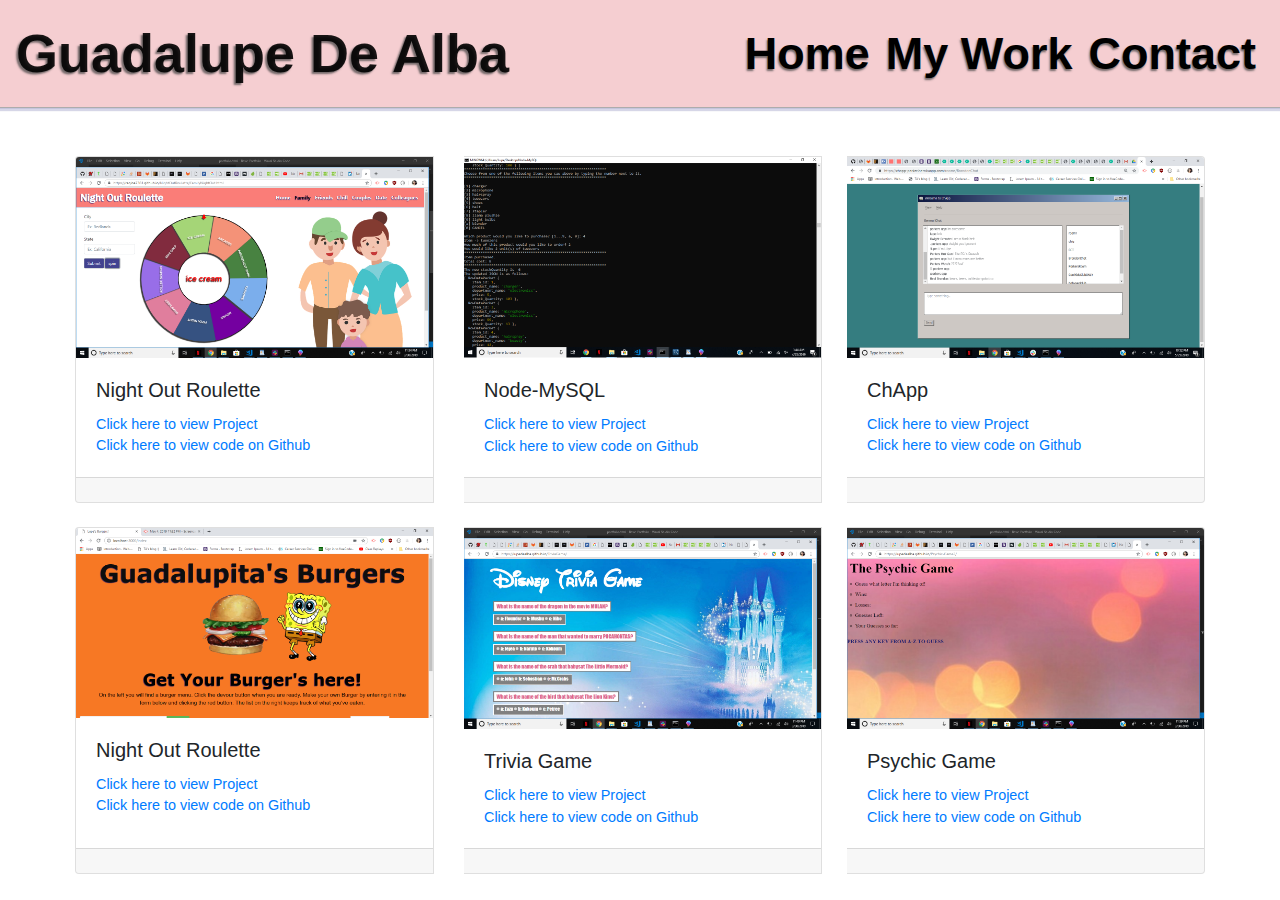
==== portfolio.html @ ada64348 "first commit" ====
<!DOCTYPE html>
<html lang="en-us">

<head>
    <title>Guadalupe De Alba</title>
    <!--CSS-->
    <link rel="stylesheet" href="assets\css\style.css">
    <!--Bootstrap-->
    <link rel="stylesheet" href="https://stackpath.bootstrapcdn.com/bootstrap/4.3.1/css/bootstrap.min.css" integrity="sha384-ggOyR0iXCbMQv3Xipma34MD+dH/1fQ784/j6cY/iJTQUOhcWr7x9JvoRxT2MZw1T" crossorigin="anonymous">
    <!--Creative Font-->
    <link href='https://fonts.googleapis.com/css?family=Gruppo' rel='stylesheet'>

</head>
<body>
<div>
    <!-- <ul id="menu">
      <li><a href="index.html"><span>Home</span></a></li>
      <li><a href="Portfolio.html"><span>My Work</span></a></li>
      <li><a href="contact.html"><span>Contact</span></a></li>

    </ul> -->
    <nav id="navbar" class="navbar navbar-expand-lg navbar-light" style="color: black; width: 100%">
        <!-- height: 20vh;  -->
        <a class="navbar-brand" href="#" style="font-size: 6vh;">Guadalupe De Alba</a>
        <button class="navbar-toggler" type="button" data-toggle="collapse" data-target="#navbarNavDropdown" aria-controls="navbarNavDropdown" aria-expanded="false" aria-label="Toggle navigation">
          <span class="navbar-toggler-icon"></span>
        </button>
        <div class="collapse navbar-collapse" id="navbarNavDropdown">
          <ul class="navbar-nav ml-auto">
            <li class="nav-item">
              <a class="nav-link" style="color:black; font-size:5vh;" href="index.html">Home</a>
            </li>
            <li class="nav-item">
              <a class="nav-link" style="color:black; font-size:5vh;" href="portfolio.html">My Work</a>
            </li>
            <li class="nav-item ">
              <a class="nav-link" style="color:black; font-size:5vh;" href="contact.html">Contact</a>
            </li>

        </ul>
        </div>
    </nav>

    <br><br>

</div>


<!-- Cards -->

  <div class="card-group">
    <div class="card primera">
      <img src="assets\images\NightOutRoulettescnshot.png" class="card-img-top" alt="...">
      <div class="card-body">
        <h5 class="card-title">Night Out Roulette</h5>
        <!-- <p class="card-text">With the help of this app you can find something to do on your night out. </p> -->
        <p class="card-text"> <a href="https://regina7361.github.io/NightOutRoulette">Click here to view Project</a>
          <br> <a href="https://github.com/regina7361/NightOutRoulette">Click here to view code on Github</a></p>
      </div>
      <div class="card-footer">
        <small class="text-muted"></small>
      </div>
    </div>
    <div class="card segunda">
      <img src="assets\images\screenshot.png" class="card-img-top" alt="...">
      <div class="card-body">
        <h5 class="card-title">Node-MySQL</h5>
        <!-- <p class="card-text">With the help of this app you can find something to do on your night out. </p> -->
        <p class="card-text"> <a href="https://drive.google.com/open?id=10dsCtWR-gTJ815EaSTK21yDOvcPtBqTW">Click here to view Project</a>
          <br> <a href="https://github.com/lupedealba/Node-MySQL">Click here to view code on Github</a></p>
      </div>
      <div class="card-footer">
        <small class="text-muted"></small>
      </div>
    </div>
    <div class="card tercera">
      <img src="assets\images\Chappscrnshot.png" class="card-img-top" alt="...">
      <div class="card-body">
        <h5 class="card-title">ChApp</h5>
        <!-- <p class="card-text">With the help of this app you can find something to do on your night out. </p> -->
        <p class="card-text"> <a href="https://chapp-parker.herokuapp.com">Click here to view Project</a>
          <br> <a href="https://github.com/yvmontes/ChApp/tree/fakeMaster">Click here to view code on Github</a></p>
      </div>
      <div class="card-footer">
        <small class="text-muted"></small>
      </div>
    </div>
  </div>


<!-- ----------------Second Card Row -->
<br>
<div class="card-group">
  <div class="card primera">
    <img src="assets\images\lupitasburgers.png" class="card-img-top" alt="...">
    <div class="card-body">
      <h5 class="card-title">Night Out Roulette</h5>
      <!-- <p class="card-text">With the help of this app you can find something to do on your night out. </p> -->
      <p class="card-text"> <a href="https://drive.google.com/open?id=17lvSWUbYUaf6qUqzdj03UaSxzJQ2Godd">Click here to view Project</a>
        <br> <a href="https://github.com/lupedealba/burger">Click here to view code on Github</a></p>
    </div>
    <div class="card-footer">
      <small class="text-muted"></small>
    </div>
  </div>
  <div class="card segunda">
    <img src="assets\images\TriviaGame.png" class="card-img-top" alt="...">
    <div class="card-body">
      <h5 class="card-title">Trivia Game</h5>
      <!-- <p class="card-text">With the help of this app you can find something to do on your night out. </p> -->
      <p class="card-text"> <a href="https://lupedealba.github.io/TriviaGame/">Click here to view Project</a>
        <br> <a href="https://github.com/lupedealba/TriviaGame">Click here to view code on Github</a></p>
    </div>
    <div class="card-footer">
      <small class="text-muted"></small>
    </div>
  </div>
  <div class="card tercera">
    <img src="assets\images\PsychicGame.png" class="card-img-top" alt="...">
    <div class="card-body">
      <h5 class="card-title">Psychic Game</h5>
      <!-- <p class="card-text">With the help of this app you can find something to do on your night out. </p> -->
      <p class="card-text"> <a href="https://lupedealba.github.io/TriviaGame/">Click here to view Project</a>
        <br> <a href="https://github.com/lupedealba/TriviaGame">Click here to view code on Github</a></p>
    </div>
    <div class="card-footer">
      <small class="text-muted"></small>
    </div>
  </div>
</div>

<br>
</body>
</html>
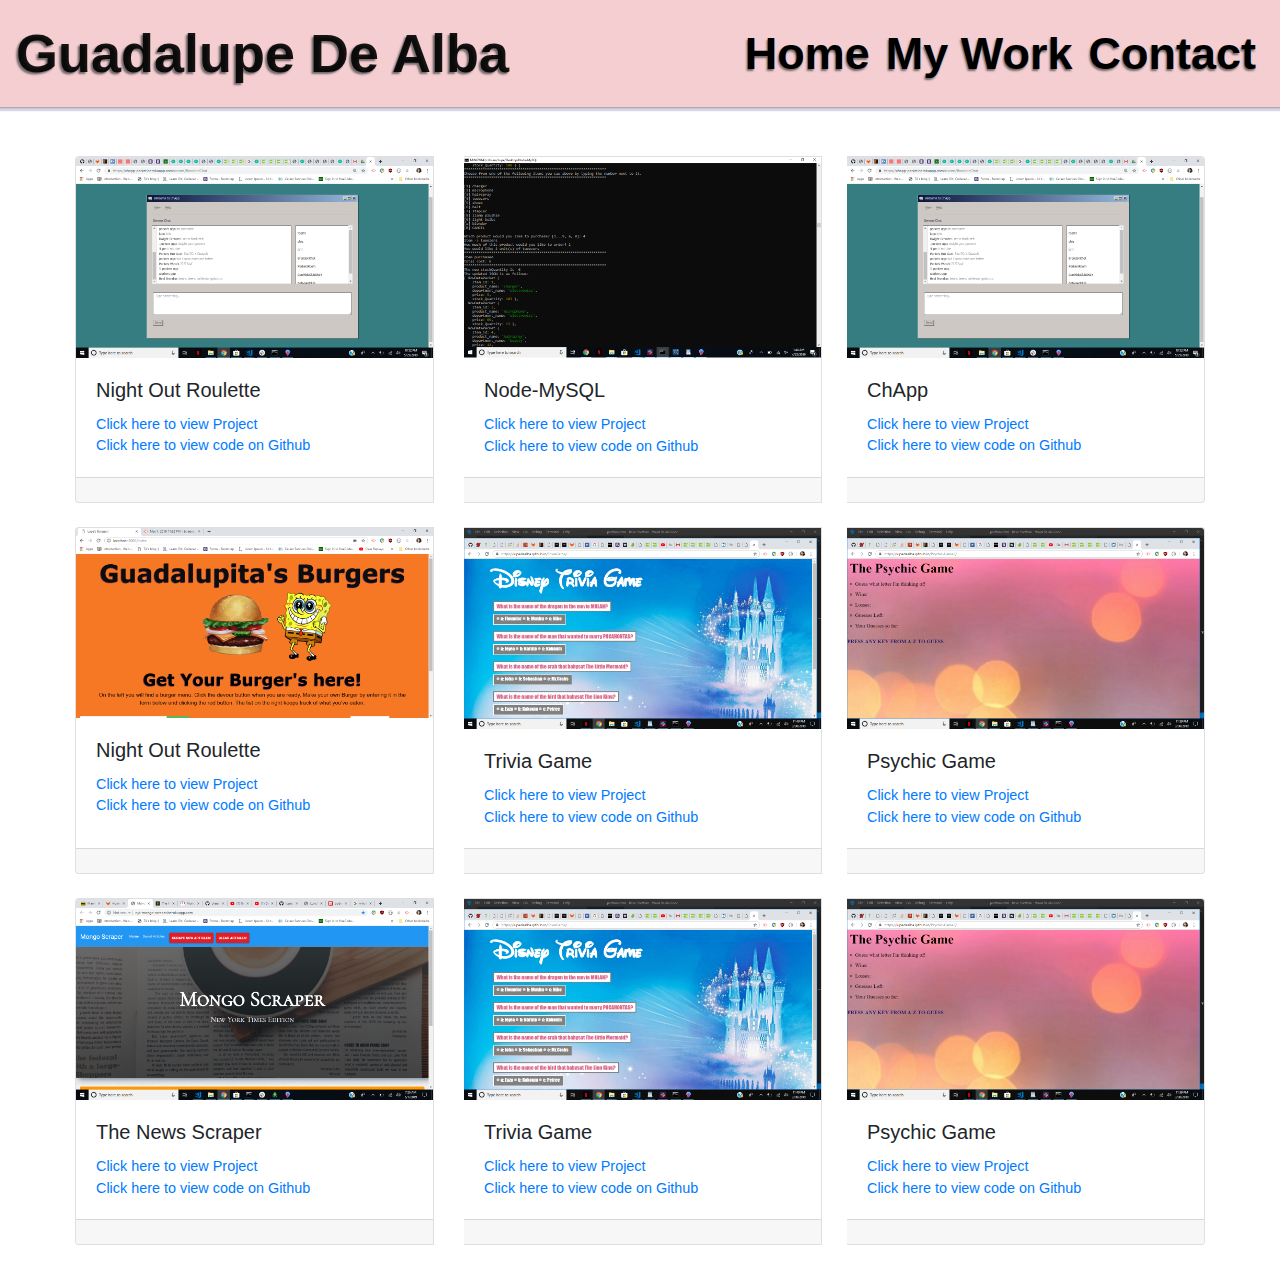
==== commit 94cdb6a8: "updated readme" ====
--- a/portfolio.html
+++ b/portfolio.html
@@ -129,6 +129,47 @@
   </div>
 </div>
 
+<!-- ----------------Third Card Row -->
+<br>
+<div class="card-group">
+  <div class="card primera">
+    <img src="assets\images\newsscrnshot.png" class="card-img-top" alt="...">
+    <div class="card-body">
+      <h5 class="card-title">The News Scraper</h5>
+      <!-- <p class="card-text">With the help of this app you can find something to do on your night out. </p> -->
+      <p class="card-text"> <a href="https://drive.google.com/open?id=17lvSWUbYUaf6qUqzdj03UaSxzJQ2Godd">Click here to view Project</a>
+        <br> <a href="https://github.com/lupedealba/burger">Click here to view code on Github</a></p>
+    </div>
+    <div class="card-footer">
+      <small class="text-muted"></small>
+    </div>
+  </div>
+  <div class="card segunda">
+    <img src="assets\images\TriviaGame.png" class="card-img-top" alt="...">
+    <div class="card-body">
+      <h5 class="card-title">Trivia Game</h5>
+      <!-- <p class="card-text">With the help of this app you can find something to do on your night out. </p> -->
+      <p class="card-text"> <a href="https://lupedealba.github.io/TriviaGame/">Click here to view Project</a>
+        <br> <a href="https://github.com/lupedealba/TriviaGame">Click here to view code on Github</a></p>
+    </div>
+    <div class="card-footer">
+      <small class="text-muted"></small>
+    </div>
+  </div>
+  <div class="card tercera">
+    <img src="assets\images\PsychicGame.png" class="card-img-top" alt="...">
+    <div class="card-body">
+      <h5 class="card-title">Psychic Game</h5>
+      <!-- <p class="card-text">With the help of this app you can find something to do on your night out. </p> -->
+      <p class="card-text"> <a href="https://lupedealba.github.io/TriviaGame/">Click here to view Project</a>
+        <br> <a href="https://github.com/lupedealba/TriviaGame">Click here to view code on Github</a></p>
+    </div>
+    <div class="card-footer">
+      <small class="text-muted"></small>
+    </div>
+  </div>
+</div>
+
 <br>
 </body>
 </html>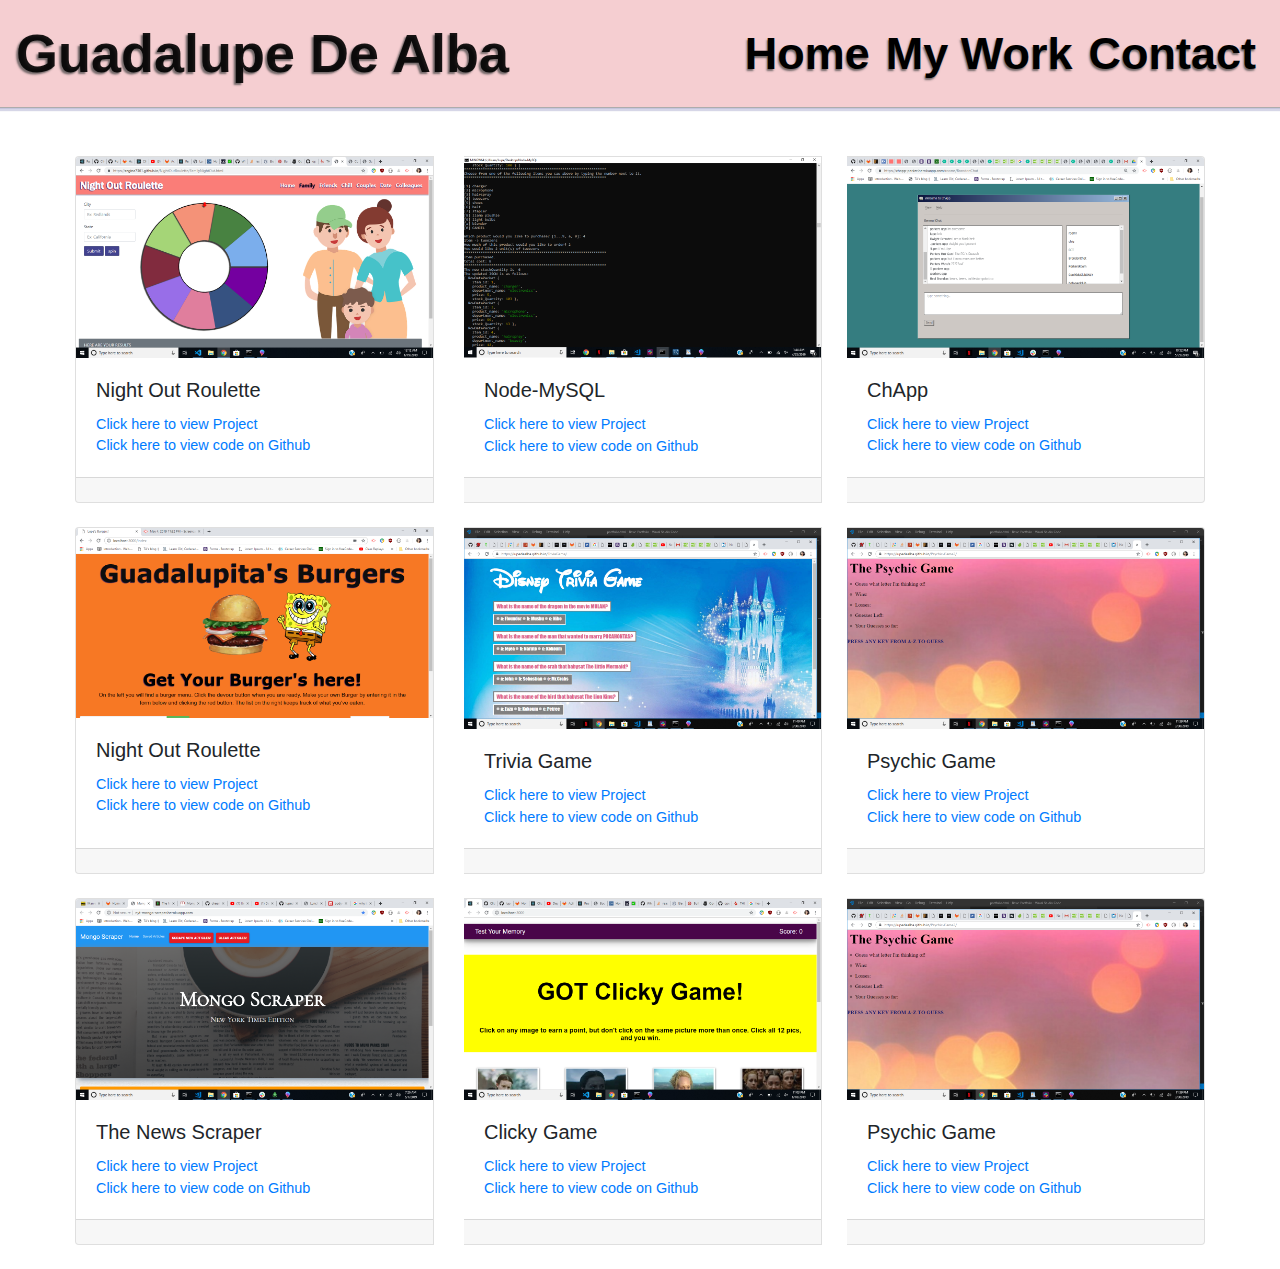
==== commit 929e1cf7: "added" ====
--- a/portfolio.html
+++ b/portfolio.html
@@ -145,12 +145,12 @@
     </div>
   </div>
   <div class="card segunda">
-    <img src="assets\images\TriviaGame.png" class="card-img-top" alt="...">
+    <img src="assets\images\clickygame.png" class="card-img-top" alt="...">
     <div class="card-body">
-      <h5 class="card-title">Trivia Game</h5>
+      <h5 class="card-title">Clicky Game</h5>
       <!-- <p class="card-text">With the help of this app you can find something to do on your night out. </p> -->
-      <p class="card-text"> <a href="https://lupedealba.github.io/TriviaGame/">Click here to view Project</a>
-        <br> <a href="https://github.com/lupedealba/TriviaGame">Click here to view code on Github</a></p>
+      <p class="card-text"> <a href="https://lupedealba.github.io/Clicky-Game/">Click here to view Project</a>
+        <br> <a href="https://github.com/lupedealba/Clicky-Game">Click here to view code on Github</a></p>
     </div>
     <div class="card-footer">
       <small class="text-muted"></small>
